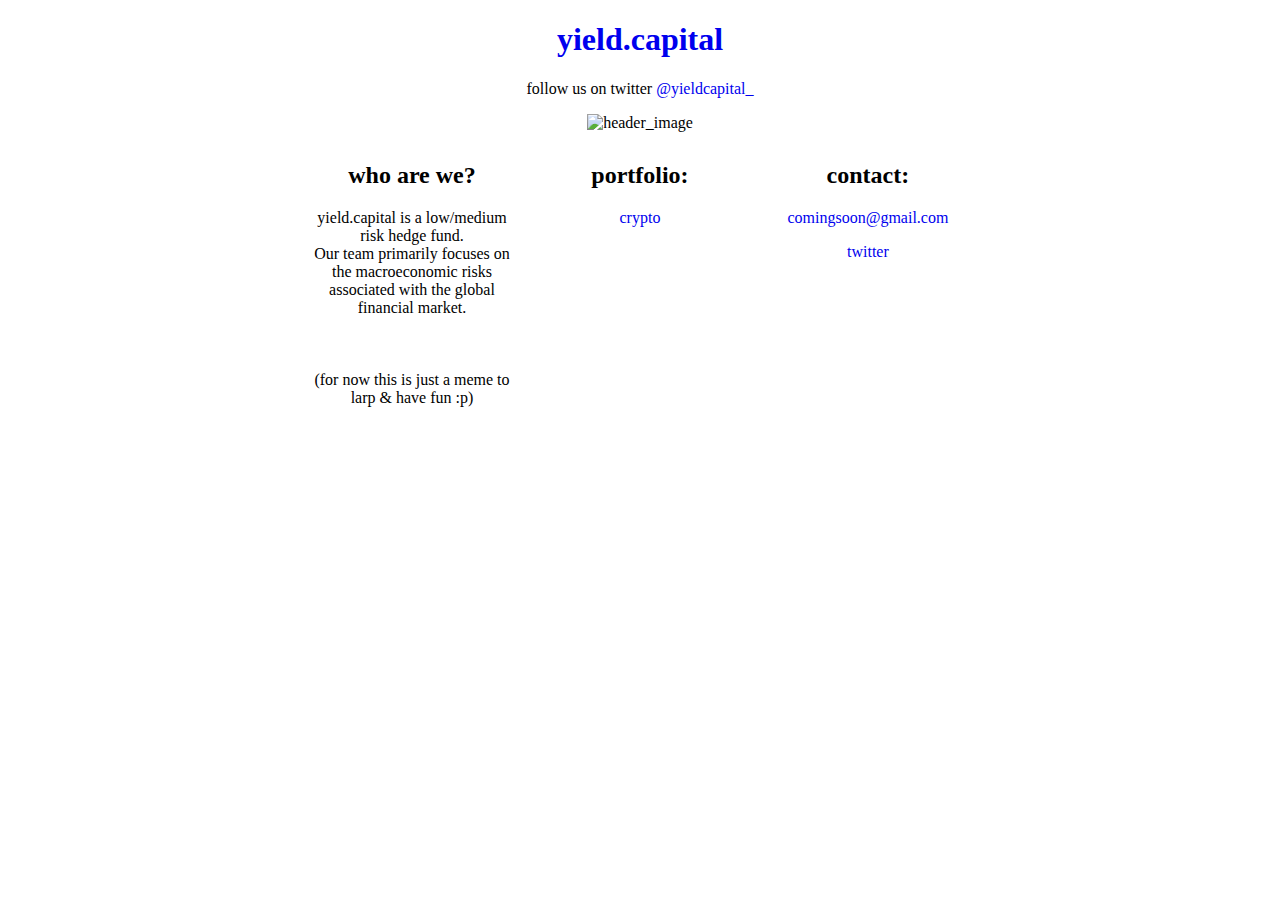
==== index.html @ 9e61982c "Add files via upload" ====
<!DOCTYPE html>
<html>

<head>
  <link rel="shortcut icon" href="">
  <title>yield.capital</title>
  <meta name="description" content="">
 
 <link rel="stylesheet" href="css.css">


</head>

<body>
<div class="header">
<h1><a href="https://yield.capital/">yield.capital</a></h1>	
<p>follow us on twitter <a href="https://twitter.com/yieldcapital_">@yieldcapital_</a></p>
</div>

<img src="https://i.imgur.com/dn3w4Ky.png" alt="header_image" width="200">

<div class="row">
<div class="column">
<h2>who are we?</h2>
<p>yield.capital is a low/medium risk hedge fund. <br>Our team primarily focuses on the macroeconomic risks associated with the global financial market.
<br><br>
<br><br>(for now this is just a meme to larp & have fun :p)
</p>


</div>
<div class="column">
<h2>portfolio:</h2>
<p><a href="portfolio">crypto</a></p>
</div>
<div class="column">
<h2>contact:</h2>
<p><a href="mailto:comingsoon@gmail.com">comingsoon@gmail.com</a></p>
<p><a href="https://twitter.com/yieldcapital_">twitter</a></p>

</div>	
</div>

</body>
</html>
---- css.css ----
html {
  text-align: center;
}

a {
    text-decoration: none;
}

* {
  box-sizing: border-box;
}

/* Create three equal columns that floats next to each other */
.column {
  float: left;
  text-align: center;
  width: 33.33%;
  padding: 10px;

}

/* Clear floats after the columns */
.row:after {
  content: "";
  display: table;
  clear: both;
}

html {
  margin: 0 auto;
  width: 700px;
}

a:visited { 
  text-decoration: none;
 }
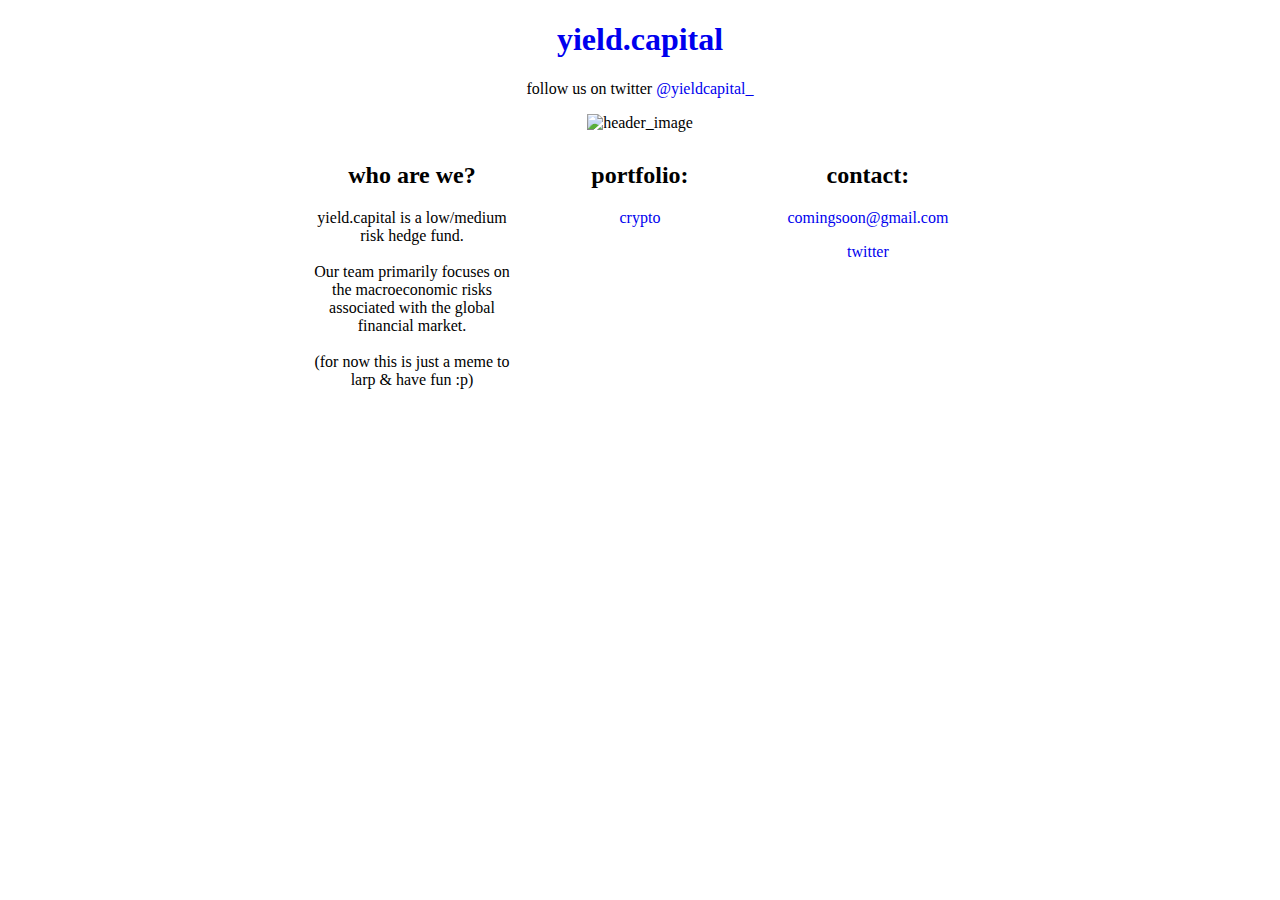
==== commit 9ef1e614: "Add files via upload" ====
--- a/index.html
+++ b/index.html
@@ -22,8 +22,7 @@
 <div class="row">
 <div class="column">
 <h2>who are we?</h2>
-<p>yield.capital is a low/medium risk hedge fund. <br>Our team primarily focuses on the macroeconomic risks associated with the global financial market.
-<br><br>
+<p>yield.capital is a low/medium risk hedge fund. <br><br>Our team primarily focuses on the macroeconomic risks associated with the global financial market.
 <br><br>(for now this is just a meme to larp & have fun :p)
 </p>
 
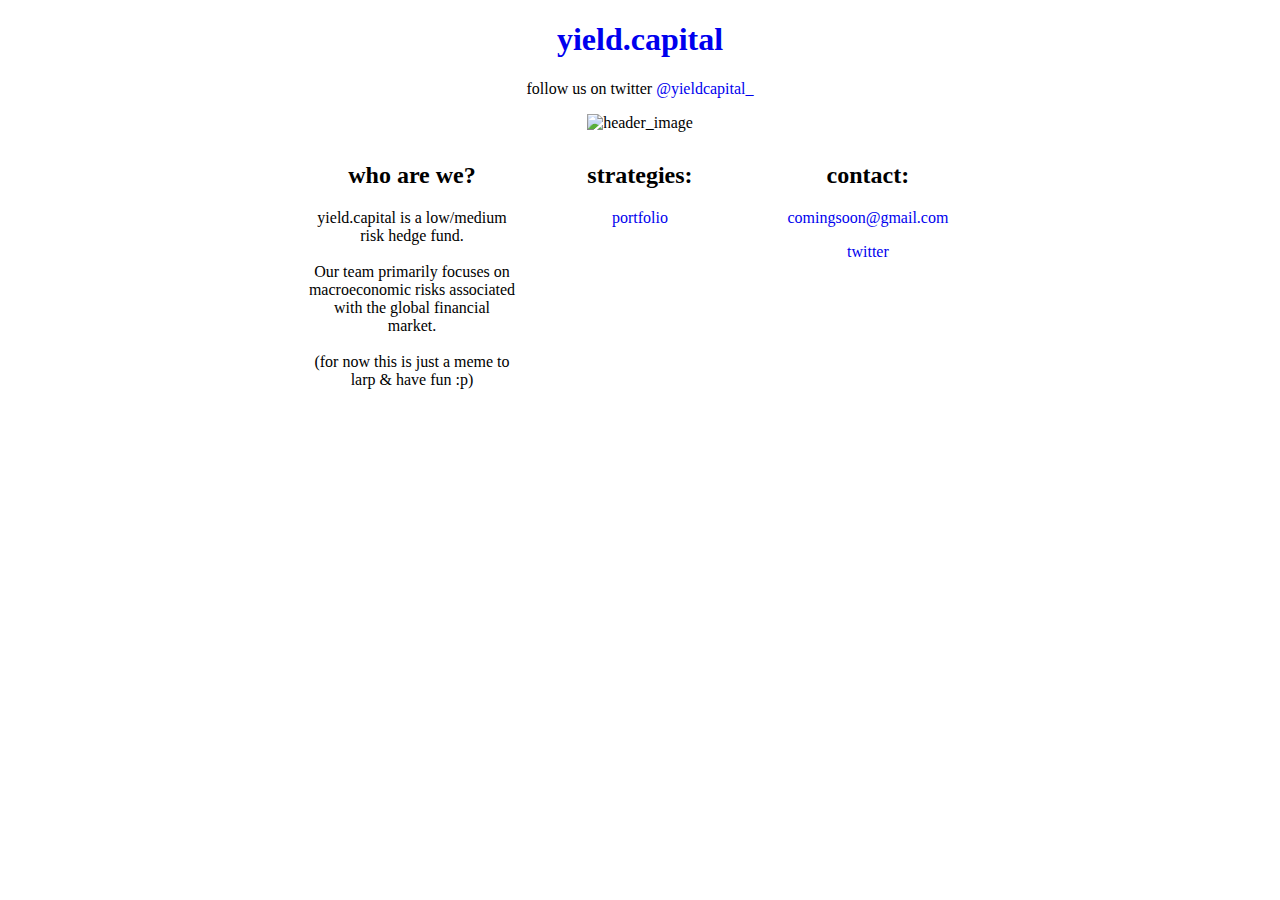
==== commit 6ad3c029: "Add files via upload" ====
--- a/index.html
+++ b/index.html
@@ -22,15 +22,15 @@
 <div class="row">
 <div class="column">
 <h2>who are we?</h2>
-<p>yield.capital is a low/medium risk hedge fund. <br><br>Our team primarily focuses on the macroeconomic risks associated with the global financial market.
+<p>yield.capital is a low/medium risk hedge fund. <br><br>Our team primarily focuses on macroeconomic risks associated with the global financial market.
 <br><br>(for now this is just a meme to larp & have fun :p)
 </p>
 
 
 </div>
 <div class="column">
-<h2>portfolio:</h2>
-<p><a href="portfolio">crypto</a></p>
+<h2>strategies:</h2>
+<p><a href="portfolio">portfolio</a></p>
 </div>
 <div class="column">
 <h2>contact:</h2>
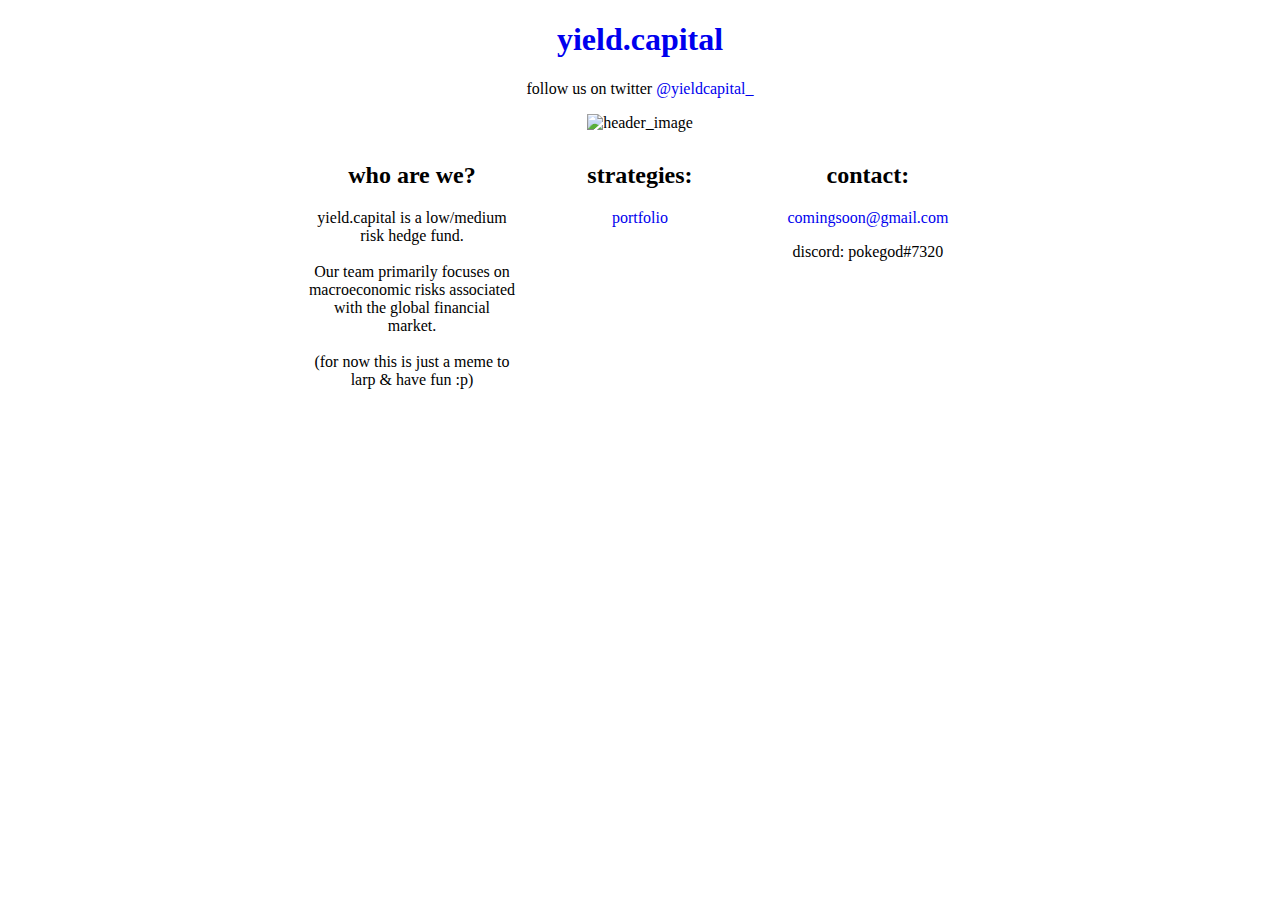
==== commit 7348bf7d: "Add files via upload" ====
--- a/index.html
+++ b/index.html
@@ -35,7 +35,7 @@
 <div class="column">
 <h2>contact:</h2>
 <p><a href="mailto:comingsoon@gmail.com">comingsoon@gmail.com</a></p>
-<p><a href="https://twitter.com/yieldcapital_">twitter</a></p>
+<p>discord: pokegod#7320</p>
 
 </div>	
 </div>
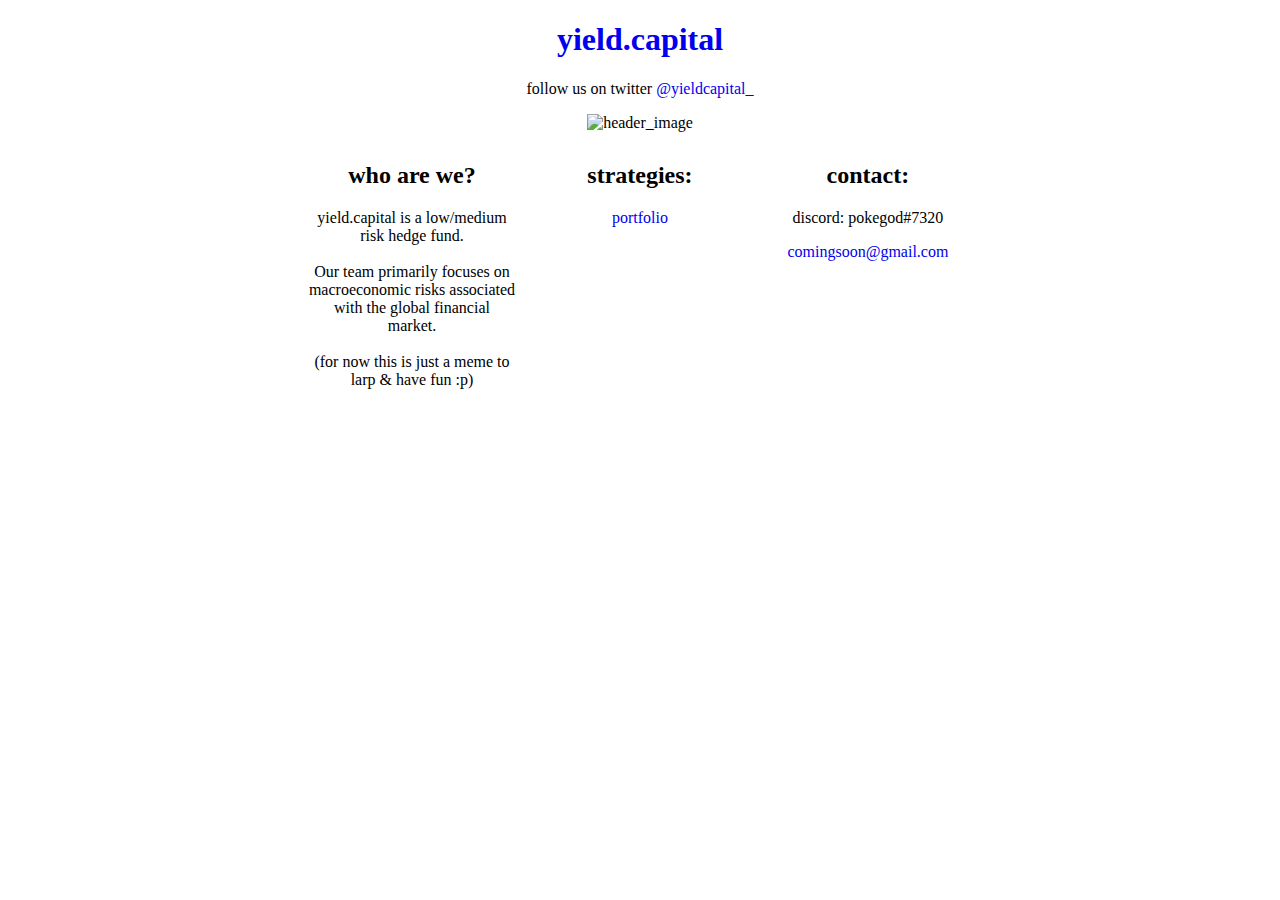
==== commit 2040ddd9: "Add files via upload" ====
--- a/index.html
+++ b/index.html
@@ -34,8 +34,8 @@
 </div>
 <div class="column">
 <h2>contact:</h2>
+<p>discord: pokegod#7320</p>
 <p><a href="mailto:comingsoon@gmail.com">comingsoon@gmail.com</a></p>
-<p>discord: pokegod#7320</p>
 
 </div>	
 </div>
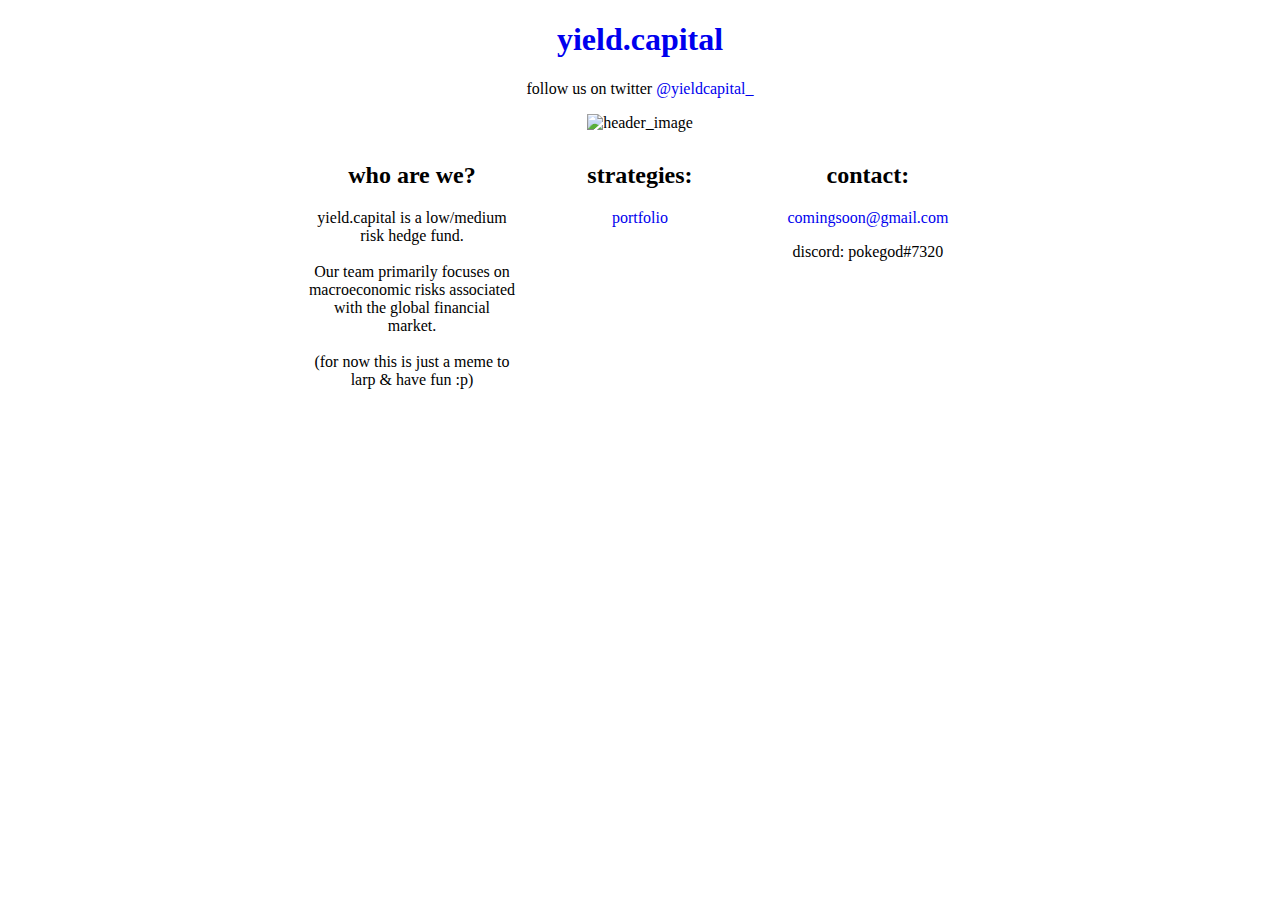
==== commit e020c5f7: "Add files via upload" ====
--- a/index.html
+++ b/index.html
@@ -34,8 +34,8 @@
 </div>
 <div class="column">
 <h2>contact:</h2>
+<p><a href="mailto:comingsoon@gmail.com">comingsoon@gmail.com</a></p>
 <p>discord: pokegod#7320</p>
-<p><a href="mailto:comingsoon@gmail.com">comingsoon@gmail.com</a></p>
 
 </div>	
 </div>
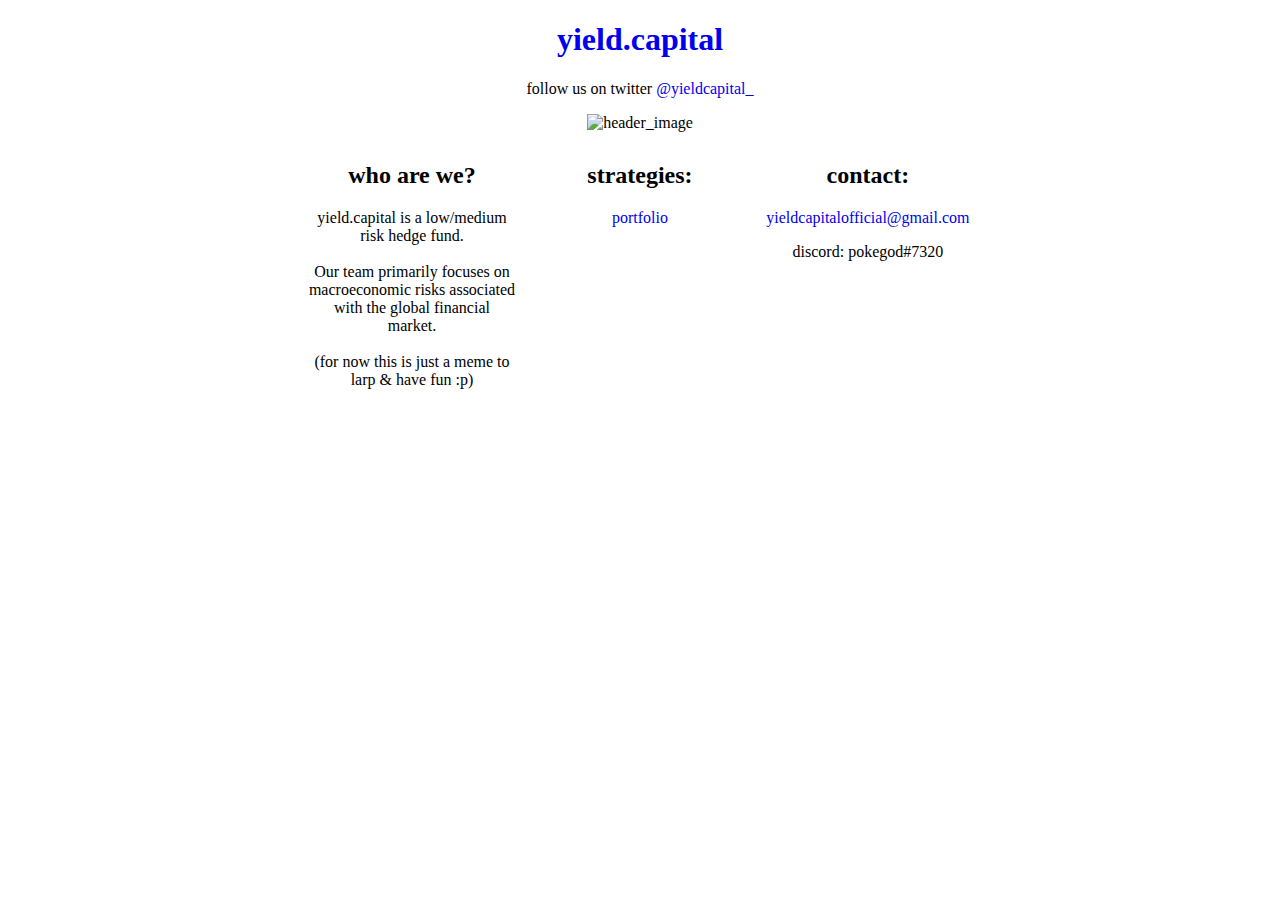
==== commit f8bbe1a8: "Add files via upload" ====
--- a/index.html
+++ b/index.html
@@ -34,7 +34,7 @@
 </div>
 <div class="column">
 <h2>contact:</h2>
-<p><a href="mailto:comingsoon@gmail.com">comingsoon@gmail.com</a></p>
+<p><a href="mailto:yieldcapitalofficial@gmail.com">yieldcapitalofficial@gmail.com</a></p>
 <p>discord: pokegod#7320</p>
 
 </div>	
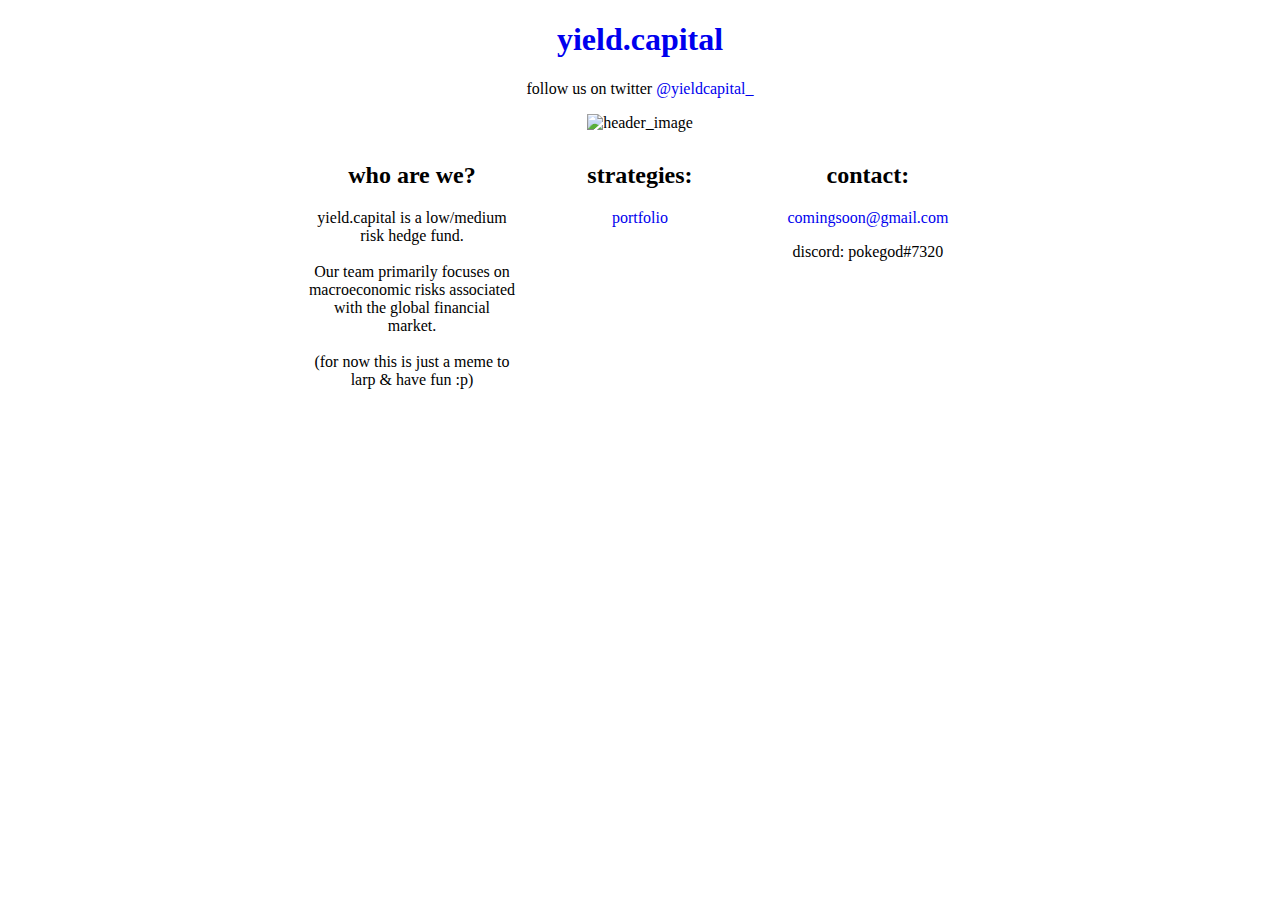
==== commit e64efb5b: "Add files via upload" ====
--- a/index.html
+++ b/index.html
@@ -34,7 +34,7 @@
 </div>
 <div class="column">
 <h2>contact:</h2>
-<p><a href="mailto:yieldcapitalofficial@gmail.com">yieldcapitalofficial@gmail.com</a></p>
+<p><a href="mailto:comingsoon@gmail.com">comingsoon@gmail.com</a></p>
 <p>discord: pokegod#7320</p>
 
 </div>	
